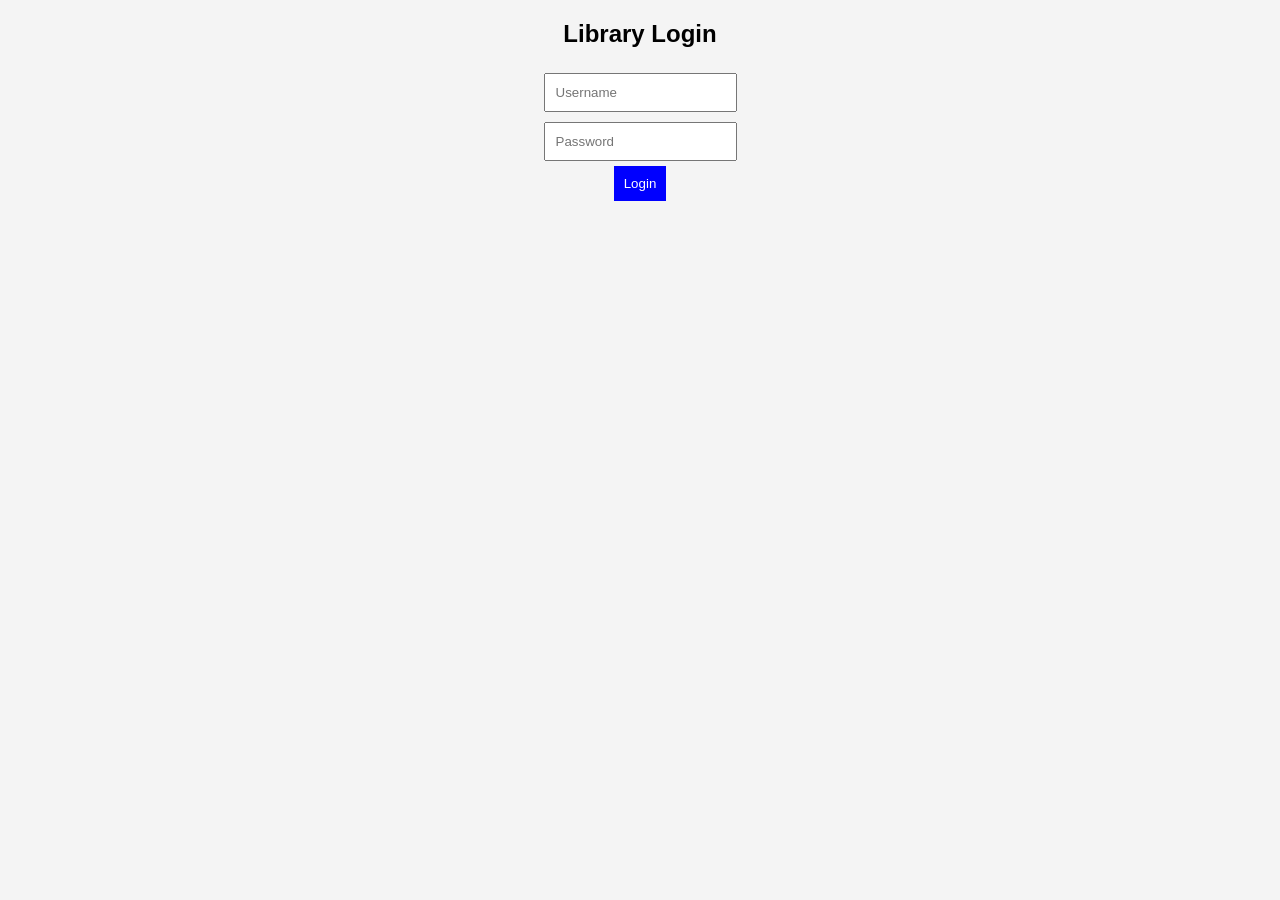
==== index.html @ 1326652d "index.html" ====
<!DOCTYPE html>
<html>
<head>
    <title>Library Management System</title>
    <link rel="stylesheet" href="style.css">
</head>
<body>

<div class="login-box">
    <h2>Library Login</h2>
    <form>
        <input type="text" placeholder="Username" required><br>
        <input type="password" placeholder="Password" required><br>
        <button type="submit">Login</button>
    </form>
</div>

</body>
</html>
---- style.css ----
body {
    font-family: Arial;
    text-align: center;
    background-color: #f4f4f4;
}

h1 {
    color: darkblue;
}

form {
    margin: 20px;
}

input {
    padding: 10px;
    margin: 5px;
}

button {
    padding: 10px;
    background-color: blue;
    color: white;
    border: none;
}
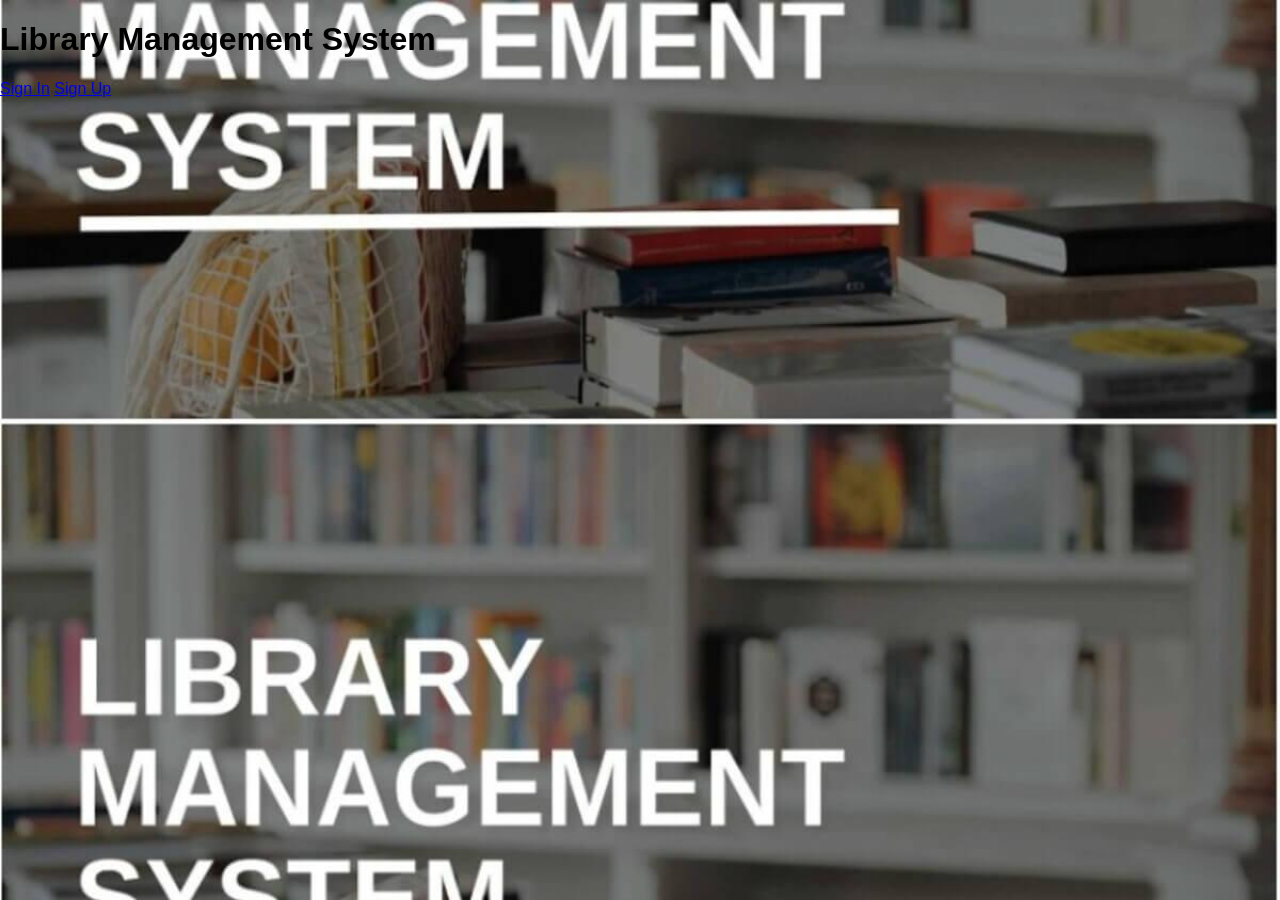
==== commit b554f45a: "index.html" ====
--- a/index.html
+++ b/index.html
@@ -1,18 +1,17 @@
 <!DOCTYPE html>
 <html>
 <head>
-    <title>Library Management System</title>
+    <title>Library System</title>
     <link rel="stylesheet" href="style.css">
 </head>
 <body>
 
-<div class="login-box">
-    <h2>Library Login</h2>
-    <form>
-        <input type="text" placeholder="Username" required><br>
-        <input type="password" placeholder="Password" required><br>
-        <button type="submit">Login</button>
-    </form>
+<div class="container">
+    <h1>Library Management System</h1>
+
+    <a href="login.html">Sign In</a>
+    <a href="signup.html">Sign Up</a>
+
 </div>
 
 </body>
--- a/style.css
+++ b/style.css
@@ -1,25 +1,37 @@
 body {
+    margin: 0;
+    padding: 0;
     font-family: Arial;
-    text-align: center;
-    background-color: #f4f4f4;
+
+    background-image: url('library.jpg'); /* Add your image */
+    background-size: cover;
+    background-position: center;
 }
 
-h1 {
-    color: darkblue;
-}
+.login-box {
+    width: 300px;
+    padding: 40px;
+    position: absolute;
+    top: 50%;
+    left: 50%;
+    transform: translate(-50%, -50%);
 
-form {
-    margin: 20px;
+    background: rgba(0,0,0,0.7);
+    color: white;
+    text-align: center;
+    border-radius: 10px;
 }
 
 input {
+    width: 90%;
     padding: 10px;
-    margin: 5px;
+    margin: 10px 0;
 }
 
 button {
-    padding: 10px;
-    background-color: blue;
+    padding: 10px 20px;
+    background: #00bcd4;
+    border: none;
     color: white;
-    border: none;
+    cursor: pointer;
 }
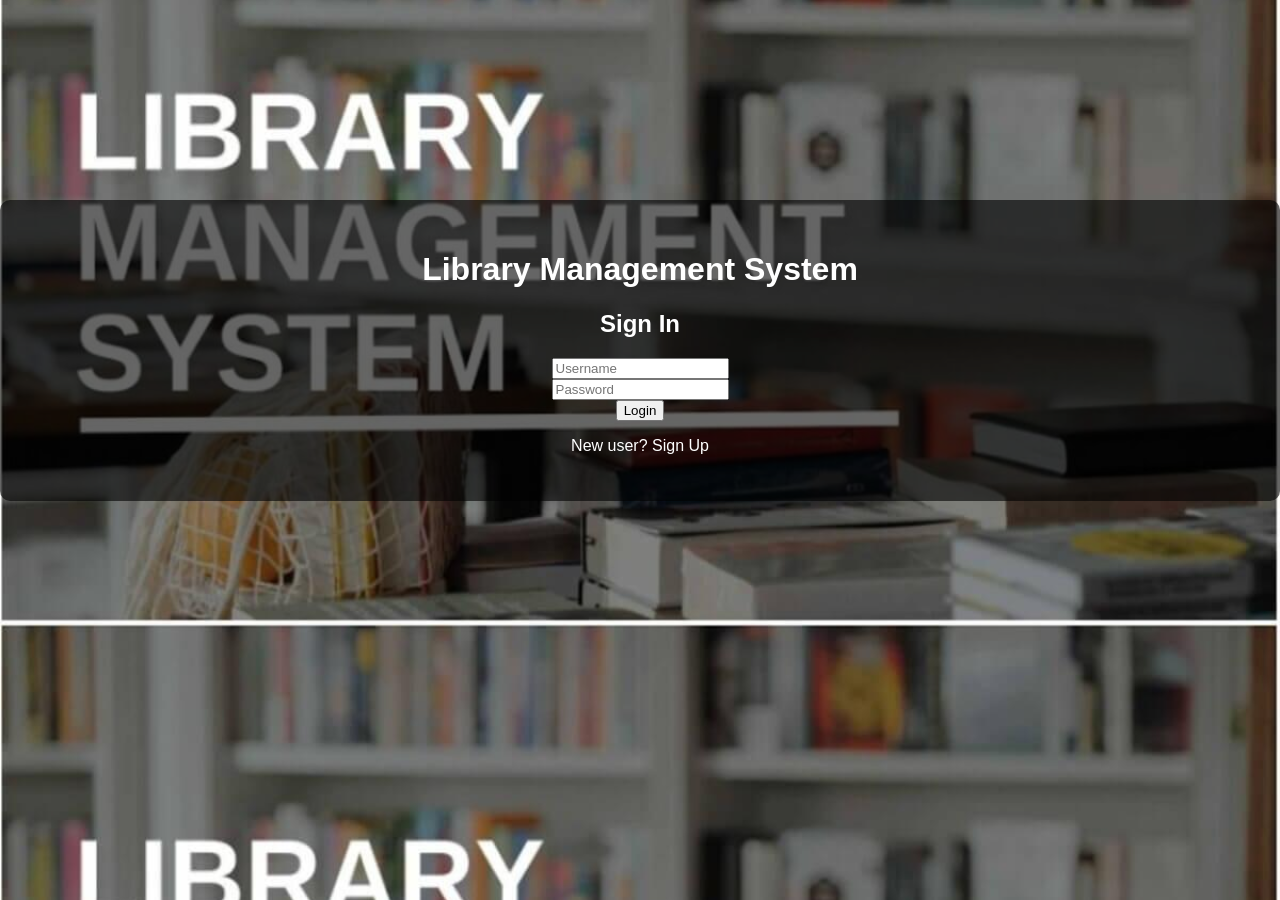
==== commit df647f27: "index.html" ====
--- a/index.html
+++ b/index.html
@@ -1,7 +1,7 @@
 <!DOCTYPE html>
 <html>
 <head>
-    <title>Library System</title>
+    <title>Library Management System</title>
     <link rel="stylesheet" href="style.css">
 </head>
 <body>
@@ -9,9 +9,13 @@
 <div class="container">
     <h1>Library Management System</h1>
 
-    <a href="login.html">Sign In</a>
-    <a href="signup.html">Sign Up</a>
-
+    <div class="login-box">
+        <h2>Sign In</h2>
+        <input type="text" placeholder="Username"><br>
+        <input type="password" placeholder="Password"><br>
+        <button>Login</button>
+        <p>New user? Sign Up</p>
+    </div>
 </div>
 
 </body>
--- a/style.css
+++ b/style.css
@@ -3,35 +3,16 @@
     padding: 0;
     font-family: Arial;
 
-    background-image: url('library.jpg'); /* Add your image */
+    background-image: url('library.jpg'); /* add your image */
     background-size: cover;
     background-position: center;
 }
 
-.login-box {
-    width: 300px;
-    padding: 40px;
-    position: absolute;
-    top: 50%;
-    left: 50%;
-    transform: translate(-50%, -50%);
-
-    background: rgba(0,0,0,0.7);
+.container {
+    text-align: center;
+    margin-top: 200px;
+    background-color: rgba(0,0,0,0.6);
     color: white;
-    text-align: center;
+    padding: 30px;
     border-radius: 10px;
-}
-
-input {
-    width: 90%;
-    padding: 10px;
-    margin: 10px 0;
-}
-
-button {
-    padding: 10px 20px;
-    background: #00bcd4;
-    border: none;
-    color: white;
-    cursor: pointer;
-}
+}}
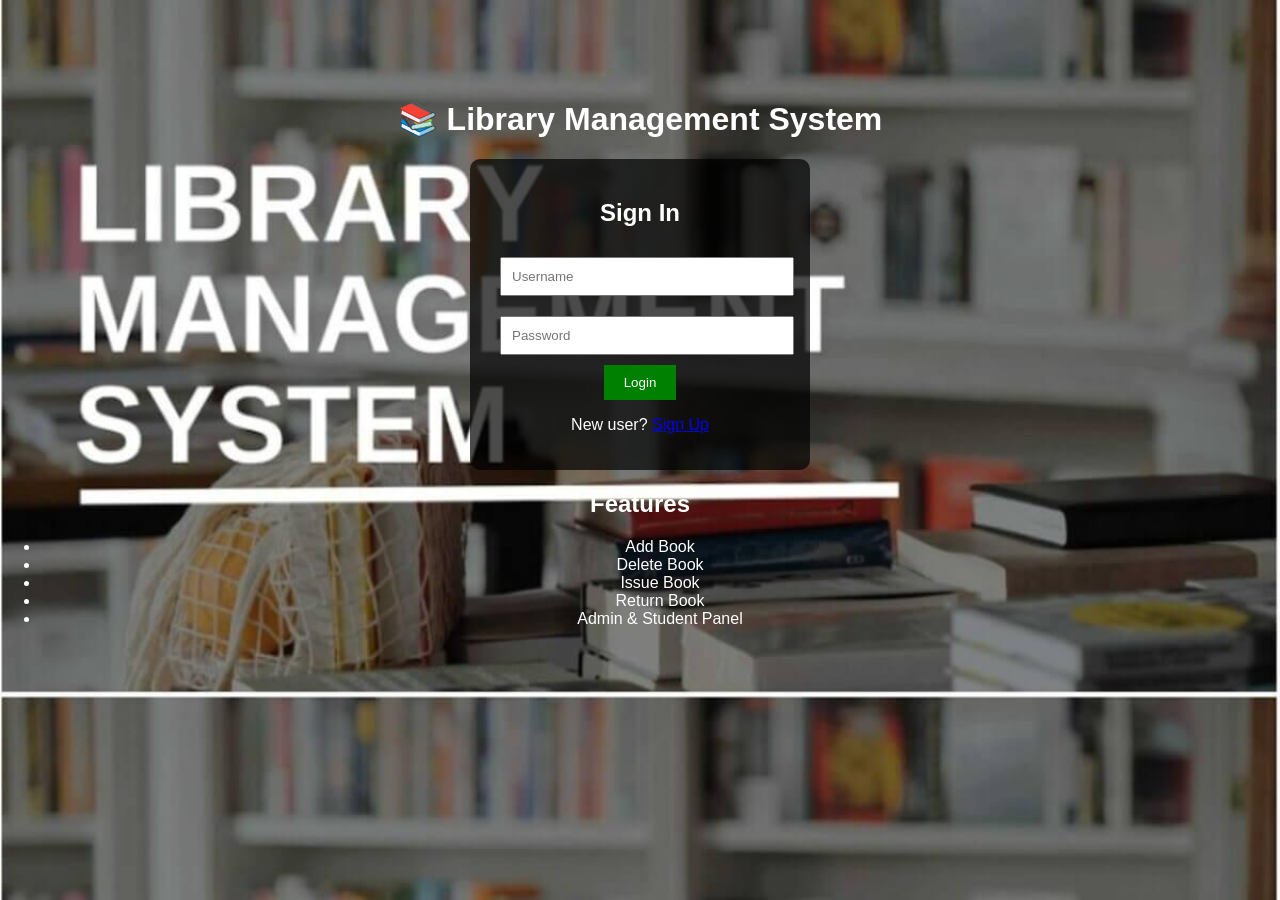
==== commit 89d9bbce: "index.html" ====
--- a/index.html
+++ b/index.html
@@ -7,14 +7,28 @@
 <body>
 
 <div class="container">
-    <h1>Library Management System</h1>
+    <h1>📚 Library Management System</h1>
 
     <div class="login-box">
         <h2>Sign In</h2>
-        <input type="text" placeholder="Username"><br>
-        <input type="password" placeholder="Password"><br>
-        <button>Login</button>
-        <p>New user? Sign Up</p>
+        <form>
+            <input type="text" placeholder="Username" required><br>
+            <input type="password" placeholder="Password" required><br>
+            <button type="submit">Login</button>
+        </form>
+
+        <p>New user? <a href="#">Sign Up</a></p>
+    </div>
+
+    <div class="features">
+        <h2>Features</h2>
+        <ul>
+            <li>Add Book</li>
+            <li>Delete Book</li>
+            <li>Issue Book</li>
+            <li>Return Book</li>
+            <li>Admin & Student Panel</li>
+        </ul>
     </div>
 </div>
 
--- a/style.css
+++ b/style.css
@@ -3,16 +3,34 @@
     padding: 0;
     font-family: Arial;
 
-    background-image: url('library.jpg'); /* add your image */
+    background-image: url('library.jpg'); /* Add your image */
     background-size: cover;
     background-position: center;
 }
 
 .container {
     text-align: center;
-    margin-top: 200px;
-    background-color: rgba(0,0,0,0.6);
+    margin-top: 100px;
     color: white;
-    padding: 30px;
+}
+
+.login-box {
+    background: rgba(0,0,0,0.7);
+    padding: 20px;
+    width: 300px;
+    margin: auto;
     border-radius: 10px;
-}}
+}
+
+input {
+    width: 90%;
+    padding: 10px;
+    margin: 10px;
+}
+
+button {
+    padding: 10px 20px;
+    background: green;
+    color: white;
+    border: none;
+}
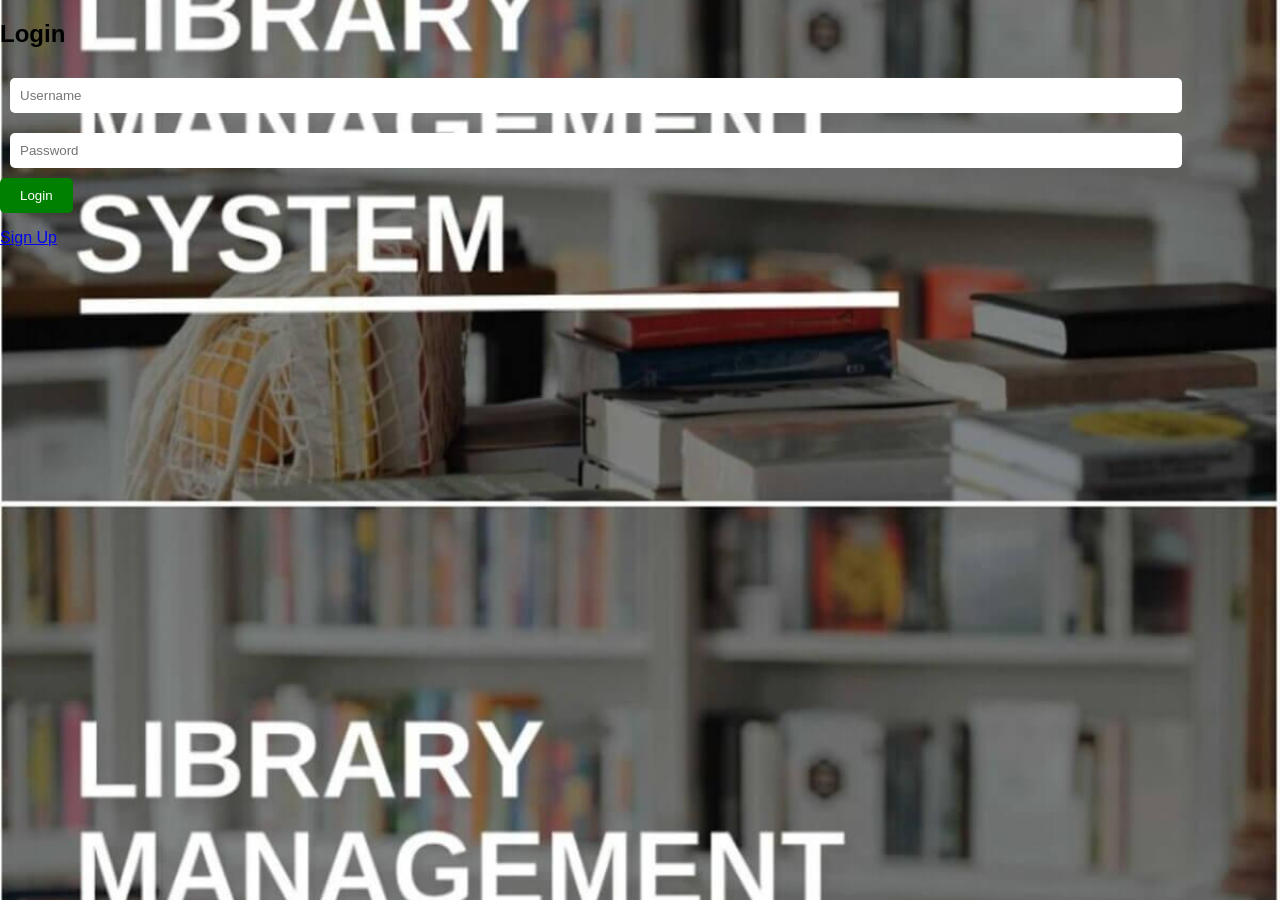
==== commit bc6eb89e: "index.html" ====
--- a/index.html
+++ b/index.html
@@ -1,35 +1,17 @@
 <!DOCTYPE html>
 <html>
 <head>
-    <title>Library Management System</title>
+    <title>Login</title>
     <link rel="stylesheet" href="style.css">
 </head>
 <body>
 
-<div class="container">
-    <h1>📚 Library Management System</h1>
-
-    <div class="login-box">
-        <h2>Sign In</h2>
-        <form>
-            <input type="text" placeholder="Username" required><br>
-            <input type="password" placeholder="Password" required><br>
-            <button type="submit">Login</button>
-        </form>
-
-        <p>New user? <a href="#">Sign Up</a></p>
-    </div>
-
-    <div class="features">
-        <h2>Features</h2>
-        <ul>
-            <li>Add Book</li>
-            <li>Delete Book</li>
-            <li>Issue Book</li>
-            <li>Return Book</li>
-            <li>Admin & Student Panel</li>
-        </ul>
-    </div>
+<div class="box">
+    <h2>Login</h2>
+    <input type="text" placeholder="Username"><br>
+    <input type="password" placeholder="Password"><br>
+    <button onclick="location.href='dashboard.html'">Login</button>
+    <p><a href="signup.html">Sign Up</a></p>
 </div>
 
 </body>
--- a/style.css
+++ b/style.css
@@ -1,31 +1,35 @@
 body {
     margin: 0;
     padding: 0;
-    font-family: Arial;
+    font-family: Arial, sans-serif;
 
     background-image: url('library.jpg'); /* Add your image */
     background-size: cover;
     background-position: center;
 }
 
+/* Main container */
 .container {
     text-align: center;
-    margin-top: 100px;
+    margin-top: 80px;
     color: white;
 }
 
+/* Login box */
 .login-box {
-    background: rgba(0,0,0,0.7);
-    padding: 20px;
-    width: 300px;
+    background: rgba(0, 0, 0, 0.7);
+    padding: 25px;
+    width: 320px;
     margin: auto;
-    border-radius: 10px;
+    border-radius: 12px;
 }
 
 input {
     width: 90%;
     padding: 10px;
     margin: 10px;
+    border-radius: 5px;
+    border: none;
 }
 
 button {
@@ -33,4 +37,19 @@
     background: green;
     color: white;
     border: none;
+    border-radius: 5px;
+    cursor: pointer;
 }
+
+button:hover {
+    background: darkgreen;
+}
+
+/* Features section */
+.features {
+    margin-top: 30px;
+    background: rgba(0,0,0,0.6);
+    display: inline-block;
+    padding: 15px;
+    border-radius: 10px;
+}
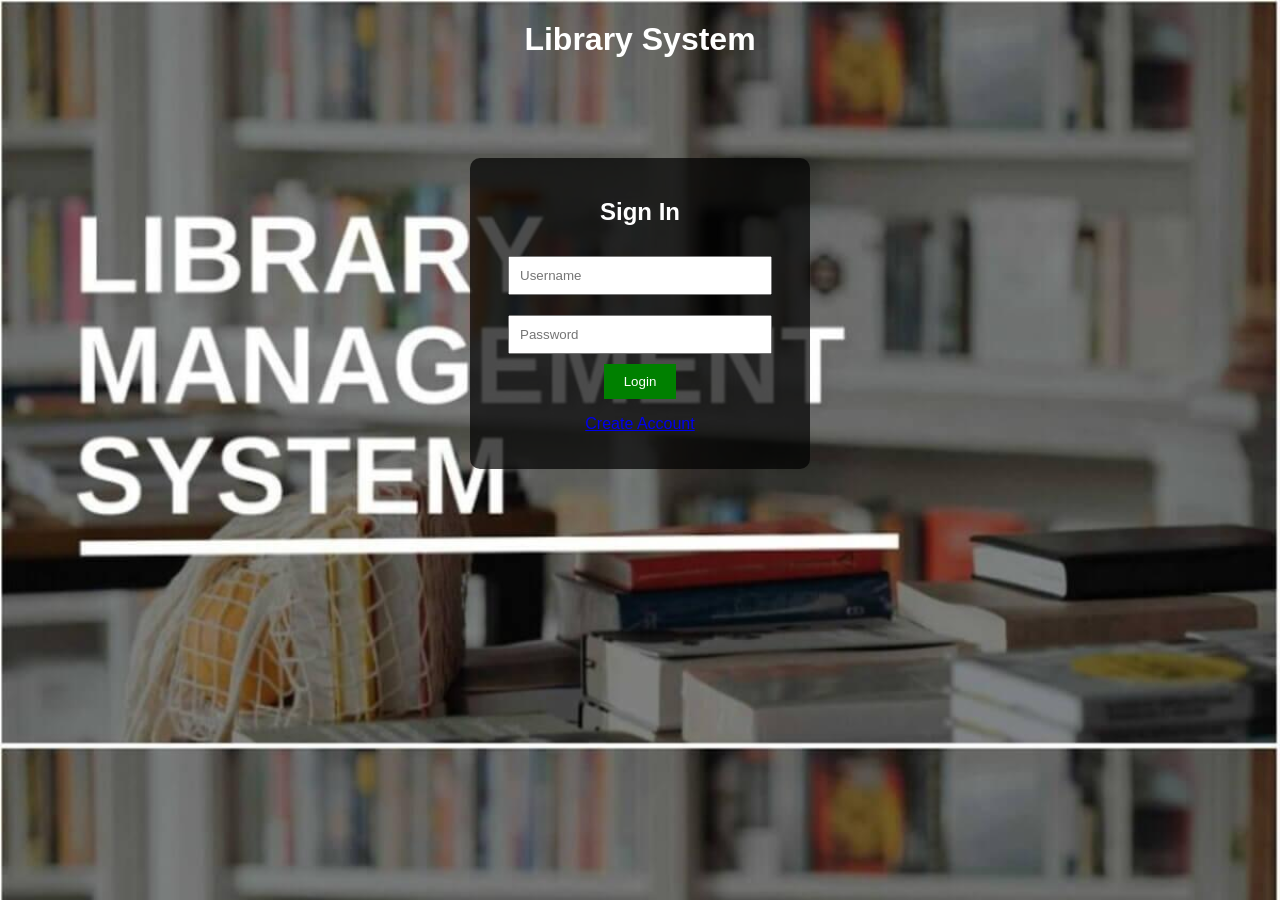
==== commit 4ea019a3: "index.html" ====
--- a/index.html
+++ b/index.html
@@ -6,12 +6,18 @@
 </head>
 <body>
 
-<div class="box">
-    <h2>Login</h2>
-    <input type="text" placeholder="Username"><br>
-    <input type="password" placeholder="Password"><br>
-    <button onclick="location.href='dashboard.html'">Login</button>
-    <p><a href="signup.html">Sign Up</a></p>
+<div class="container">
+    <h1>Library System</h1>
+
+    <div class="box">
+        <h2>Sign In</h2>
+        <form action="dashboard.html">
+            <input type="text" placeholder="Username" required><br>
+            <input type="password" placeholder="Password" required><br>
+            <button>Login</button>
+        </form>
+        <p><a href="signup.html">Create Account</a></p>
+    </div>
 </div>
 
 </body>
--- a/style.css
+++ b/style.css
@@ -1,35 +1,23 @@
 body {
-    margin: 0;
-    padding: 0;
-    font-family: Arial, sans-serif;
-
-    background-image: url('library.jpg'); /* Add your image */
+    font-family: Arial;
+    background-image: url('library.jpg');
     background-size: cover;
-    background-position: center;
+    color: white;
+    text-align: center;
 }
 
-/* Main container */
-.container {
-    text-align: center;
-    margin-top: 80px;
-    color: white;
-}
-
-/* Login box */
-.login-box {
-    background: rgba(0, 0, 0, 0.7);
-    padding: 25px;
-    width: 320px;
-    margin: auto;
-    border-radius: 12px;
+.box {
+    background: rgba(0,0,0,0.7);
+    padding: 20px;
+    width: 300px;
+    margin: 100px auto;
+    border-radius: 10px;
 }
 
 input {
-    width: 90%;
+    margin: 10px;
     padding: 10px;
-    margin: 10px;
-    border-radius: 5px;
-    border: none;
+    width: 80%;
 }
 
 button {
@@ -37,19 +25,21 @@
     background: green;
     color: white;
     border: none;
-    border-radius: 5px;
-    cursor: pointer;
 }
 
-button:hover {
-    background: darkgreen;
+.menu a {
+    display: block;
+    margin: 10px;
+    color: yellow;
+    text-decoration: none;
 }
 
-/* Features section */
-.features {
-    margin-top: 30px;
-    background: rgba(0,0,0,0.6);
-    display: inline-block;
-    padding: 15px;
-    border-radius: 10px;
+table {
+    margin: auto;
+    border-collapse: collapse;
 }
+
+th, td {
+    border: 1px solid white;
+    padding: 10px;
+}
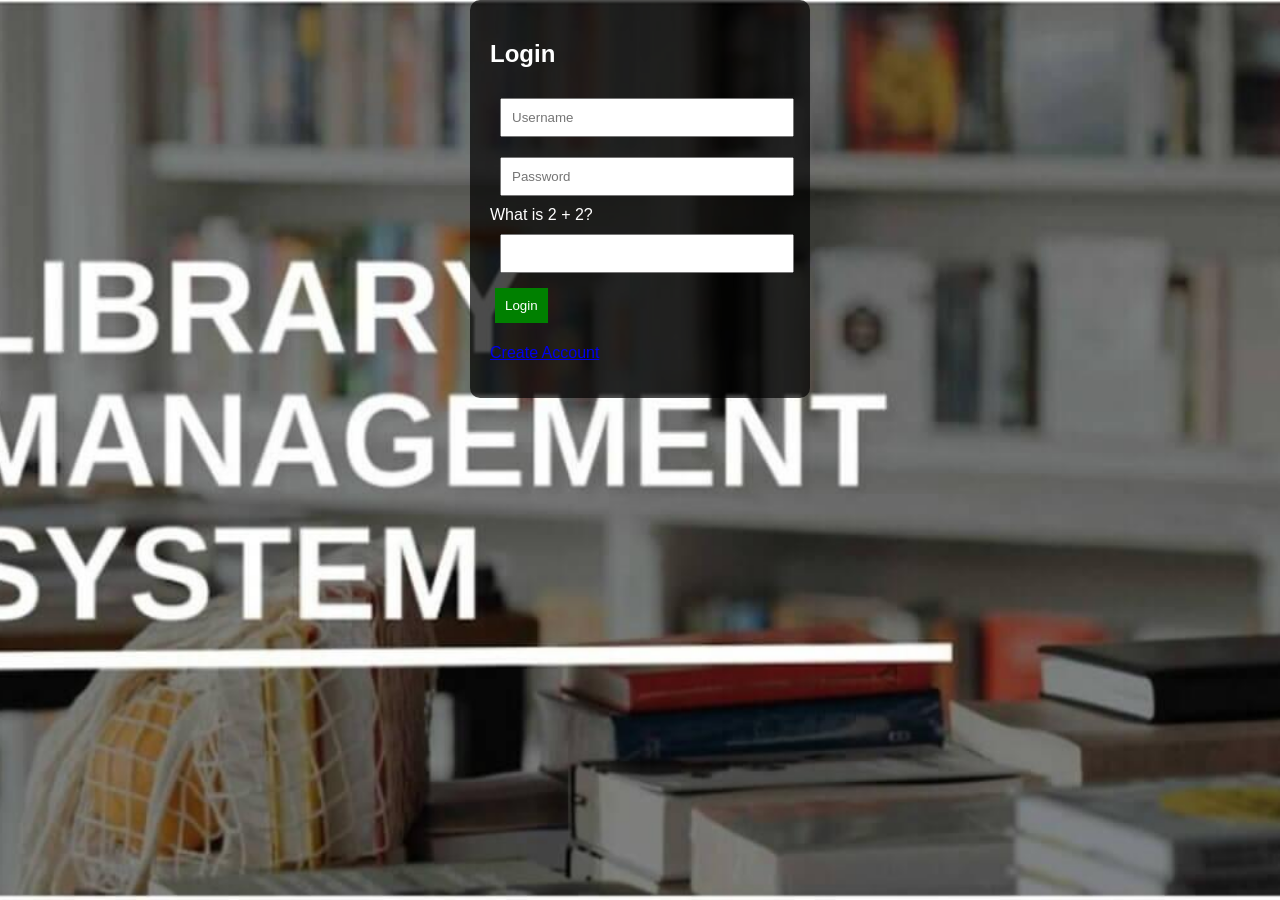
==== commit 971eff0b: "index.html" ====
--- a/index.html
+++ b/index.html
@@ -6,19 +6,32 @@
 </head>
 <body>
 
-<div class="container">
-    <h1>Library System</h1>
+<div class="box">
+    <h2>Login</h2>
 
-    <div class="box">
-        <h2>Sign In</h2>
-        <form action="dashboard.html">
-            <input type="text" placeholder="Username" required><br>
-            <input type="password" placeholder="Password" required><br>
-            <button>Login</button>
-        </form>
-        <p><a href="signup.html">Create Account</a></p>
-    </div>
+    <input type="text" placeholder="Username"><br>
+    <input type="password" placeholder="Password"><br>
+
+    <!-- Simple Security -->
+    <label>What is 2 + 2?</label><br>
+    <input type="text" id="captcha"><br>
+
+    <button onclick="login()">Login</button>
+    <p><a href="signup.html">Create Account</a></p>
 </div>
+
+<script>
+function login() {
+    let ans = document.getElementById("captcha").value;
+
+    if(ans == "4") {
+        alert("Login Successful");
+        window.location.href = "dashboard.html";
+    } else {
+        alert("Wrong Security Answer");
+    }
+}
+</script>
 
 </body>
 </html>
--- a/style.css
+++ b/style.css
@@ -1,45 +1,34 @@
 body {
+    margin: 0;
     font-family: Arial;
-    background-image: url('library.jpg');
+    background: url('library.jpg') no-repeat center center fixed;
     background-size: cover;
     color: white;
+}
+
+.container {
     text-align: center;
+    margin-top: 100px;
 }
 
 .box {
     background: rgba(0,0,0,0.7);
     padding: 20px;
     width: 300px;
-    margin: 100px auto;
+    margin: auto;
     border-radius: 10px;
 }
 
-input {
+input, select {
+    width: 90%;
+    padding: 10px;
     margin: 10px;
-    padding: 10px;
-    width: 80%;
 }
 
 button {
-    padding: 10px 20px;
+    padding: 10px;
+    margin: 5px;
     background: green;
     color: white;
     border: none;
 }
-
-.menu a {
-    display: block;
-    margin: 10px;
-    color: yellow;
-    text-decoration: none;
-}
-
-table {
-    margin: auto;
-    border-collapse: collapse;
-}
-
-th, td {
-    border: 1px solid white;
-    padding: 10px;
-}
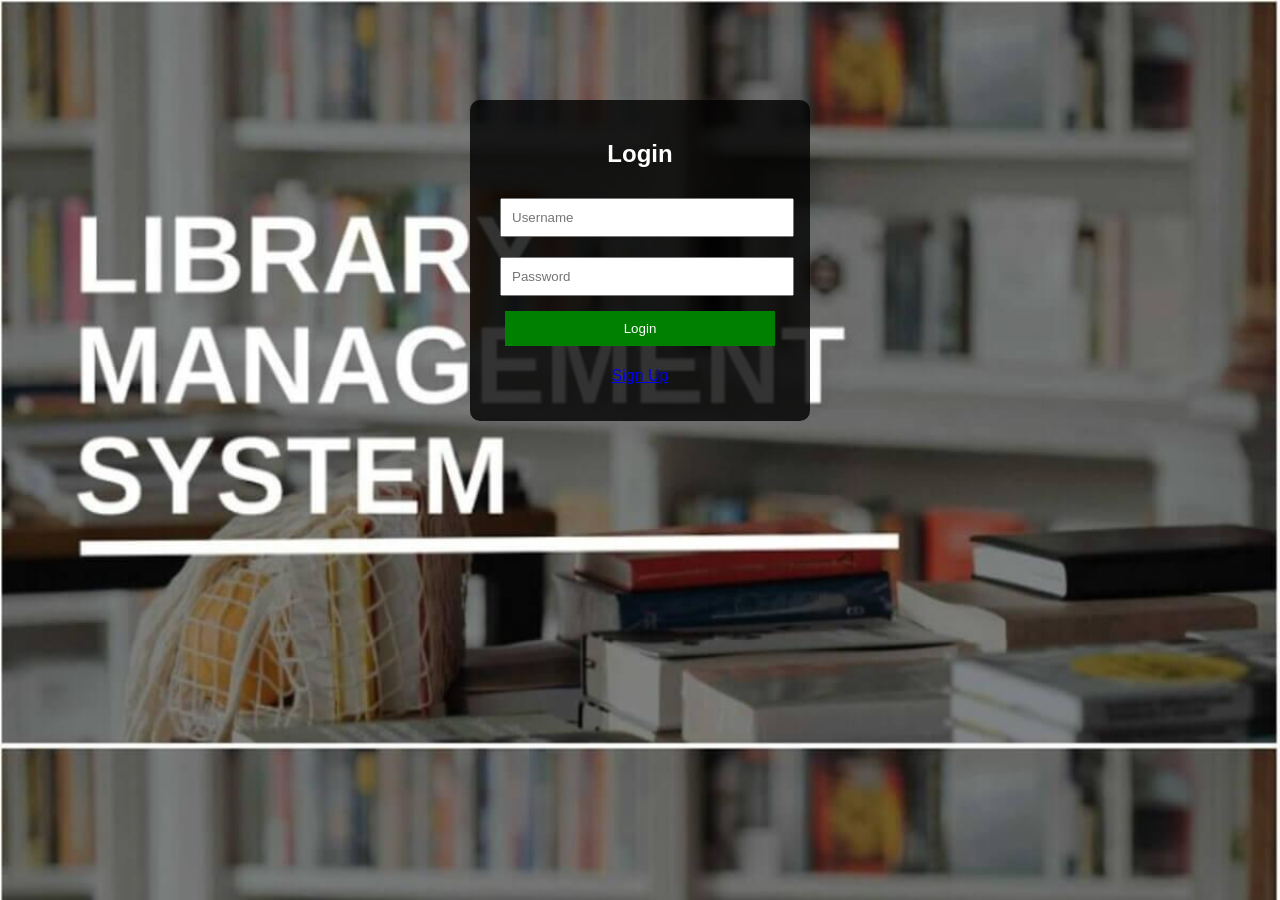
==== commit abe43e5a: "index.html" ====
--- a/index.html
+++ b/index.html
@@ -8,30 +8,11 @@
 
 <div class="box">
     <h2>Login</h2>
-
     <input type="text" placeholder="Username"><br>
     <input type="password" placeholder="Password"><br>
-
-    <!-- Simple Security -->
-    <label>What is 2 + 2?</label><br>
-    <input type="text" id="captcha"><br>
-
-    <button onclick="login()">Login</button>
-    <p><a href="signup.html">Create Account</a></p>
+    <button onclick="location.href='dashboard.html'">Login</button>
+    <p><a href="signup.html">Sign Up</a></p>
 </div>
-
-<script>
-function login() {
-    let ans = document.getElementById("captcha").value;
-
-    if(ans == "4") {
-        alert("Login Successful");
-        window.location.href = "dashboard.html";
-    } else {
-        alert("Wrong Security Answer");
-    }
-}
-</script>
 
 </body>
 </html>
--- a/style.css
+++ b/style.css
@@ -1,25 +1,23 @@
 body {
     margin: 0;
     font-family: Arial;
-    background: url('library.jpg') no-repeat center center fixed;
+
+    background-image: url('library.jpg');
     background-size: cover;
-    color: white;
-}
-
-.container {
-    text-align: center;
-    margin-top: 100px;
 }
 
 .box {
-    background: rgba(0,0,0,0.7);
+    width: 300px;
+    margin: 100px auto;
     padding: 20px;
-    width: 300px;
-    margin: auto;
+
+    background: rgba(0,0,0,0.8);
+    color: white;
+    text-align: center;
     border-radius: 10px;
 }
 
-input, select {
+input {
     width: 90%;
     padding: 10px;
     margin: 10px;
@@ -28,6 +26,7 @@
 button {
     padding: 10px;
     margin: 5px;
+    width: 90%;
     background: green;
     color: white;
     border: none;
